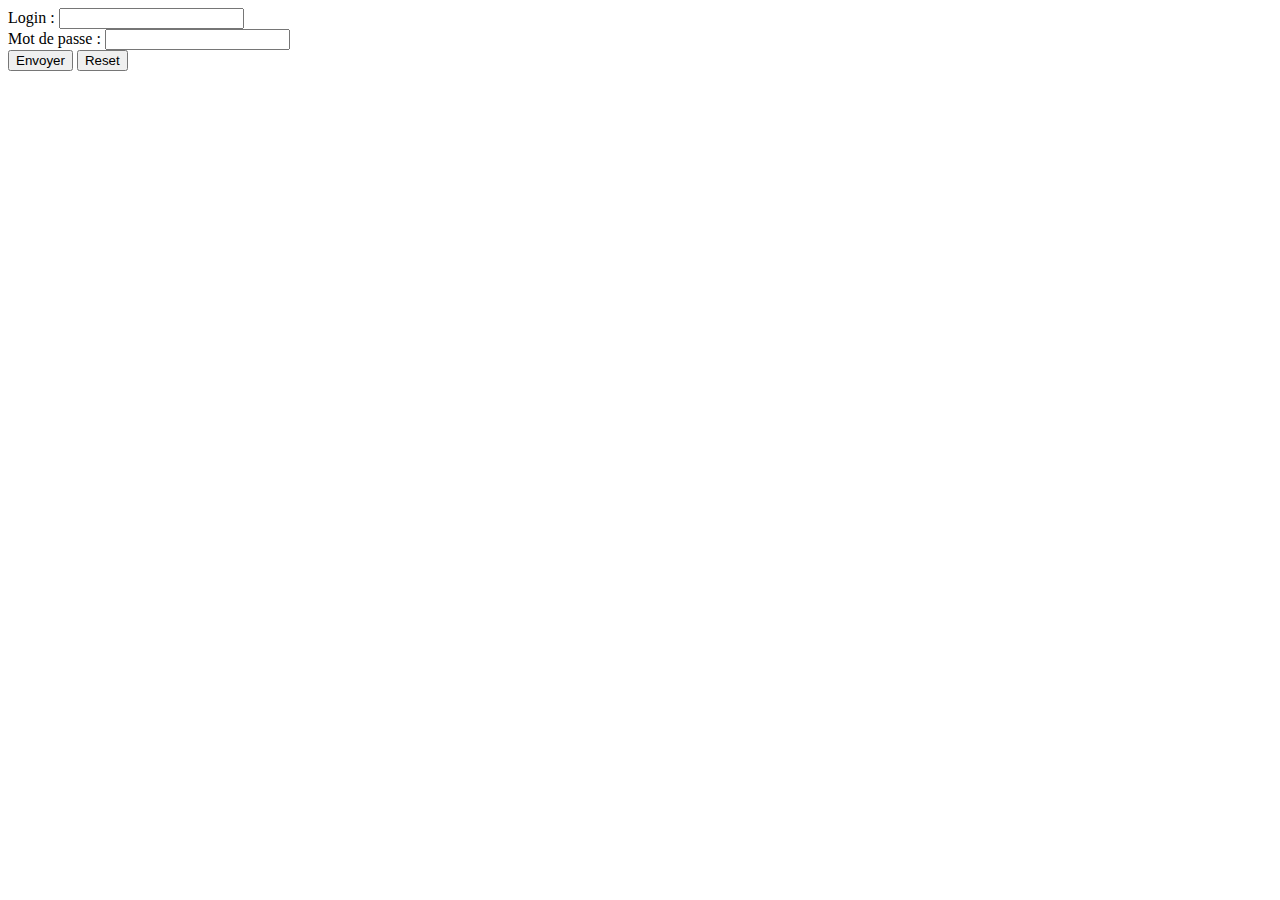
==== index.html @ bc858699 "Création page de login" ====
<!DOCTYPE html>
<html lang="fr">
    <head>
        <meta charset="utf-8">
        <link rel="stylesheet" href="style.css">
        <title>Login - Cabinet Médical</title>
    </head>

    <body>
    	<form action="login.php" method="post">
        <label>Login :</label>
        <input type="text" name="login" id="login"><br>

        <label>Mot de passe :</label>
        <input type="text" name="mdp" id="mdp"><br>

        <button type="submit" name="send" value="send">Envoyer</button>
        <button type="reset" name="reset" value="reset">Reset</button>
        
        </form>
    
    </body>
</html>
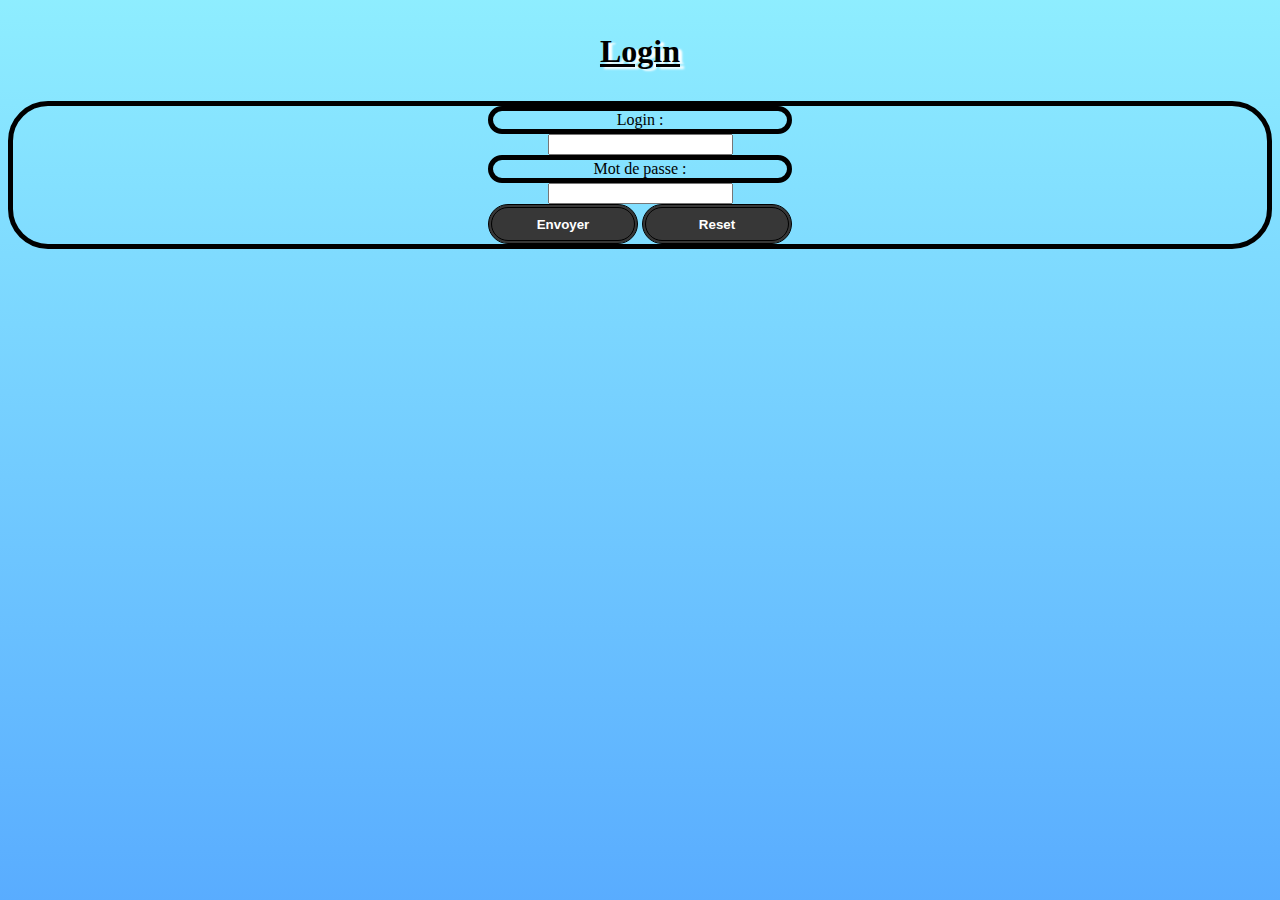
==== commit a7c1d39f: "maj tableau medecins" ====
--- a/index.html
+++ b/index.html
@@ -7,17 +7,19 @@
     </head>
 
     <body>
+
+        <h2>Login</h2>
+        <div class="log">
     	<form action="login.php" method="post">
-        <label>Login :</label>
+        <label class="log">Login :</label>
         <input type="text" name="login" id="login"><br>
 
-        <label>Mot de passe :</label>
+        <label class="log">Mot de passe :</label>
         <input type="text" name="mdp" id="mdp"><br>
 
         <button type="submit" name="send" value="send">Envoyer</button>
         <button type="reset" name="reset" value="reset">Reset</button>
-        
         </form>
-    
+        </div>
     </body>
 </html>--- a/style.css
+++ b/style.css
@@ -0,0 +1,103 @@
+*{
+  font-family: revert;
+}
+.log{
+  display: flex;
+  justify-content: center;
+  margin: auto;
+  text-align: center;
+  border-radius: 40px;
+  border: 5px solid;
+}
+button{
+  width: 150px;
+  height: 40px;
+  border-radius: 40px;
+  background-color: #373737;
+  color: white;
+  border : 4px double black;
+  font-family: revert;
+  font-weight: bold;
+}
+
+button:hover{
+  background-color: whitesmoke;
+  color: black;
+}
+
+.bouton{
+  margin-left: 5%;
+}
+.menu{
+  display: flex;
+  justify-content: center;
+  margin: auto;
+}
+h2{
+  text-shadow: 4px 2px 2px white;
+  line-height: 1.5;
+  text-decoration: underline;
+  font-size: xx-large;
+  text-align: center;
+  font-family: revert;
+  font-weight: bold;
+}
+.caducée{
+  padding-top: 2%;
+  margin:auto;
+  text-align: center;
+}
+#caducée{
+  width: 20%;
+  height: 20%;
+}
+body{
+  background-image:linear-gradient(rgba(30, 220, 255, 0.5),rgba(0, 128, 255, 0.65));
+  background-repeat: no-repeat;
+  background-size: cover;
+  background-attachment: fixed;
+}
+table{
+  text-align: center;
+  width: 70%;
+  margin-top: 3%;
+  border-radius: 40px;
+  border: 5px solid;
+  overflow: hidden;
+  background-clip: padding-box;
+  border-collapse: collapse;
+}
+thead{
+  font-size: large;
+  font-weight: bold;
+}
+th{
+  font-size: x-large;
+  text-decoration: underline;
+}
+tbody > tr:hover{
+  background-color: #808080;
+}
+.tablo{
+  display: flex;
+  justify-content: center;
+  text-align: center;
+  background-color: red;
+}
+.amsbouton{
+  margin-left: 2%;
+}
+.ams{
+  display: block;
+  text-align: center;
+  margin: auto;
+  margin-top: 1%;
+}
+.selected{
+  background-color: green;
+}
+.tab-med{
+  margin: 0 auto;
+  display: inline-block;
+  width: 100%;
+}
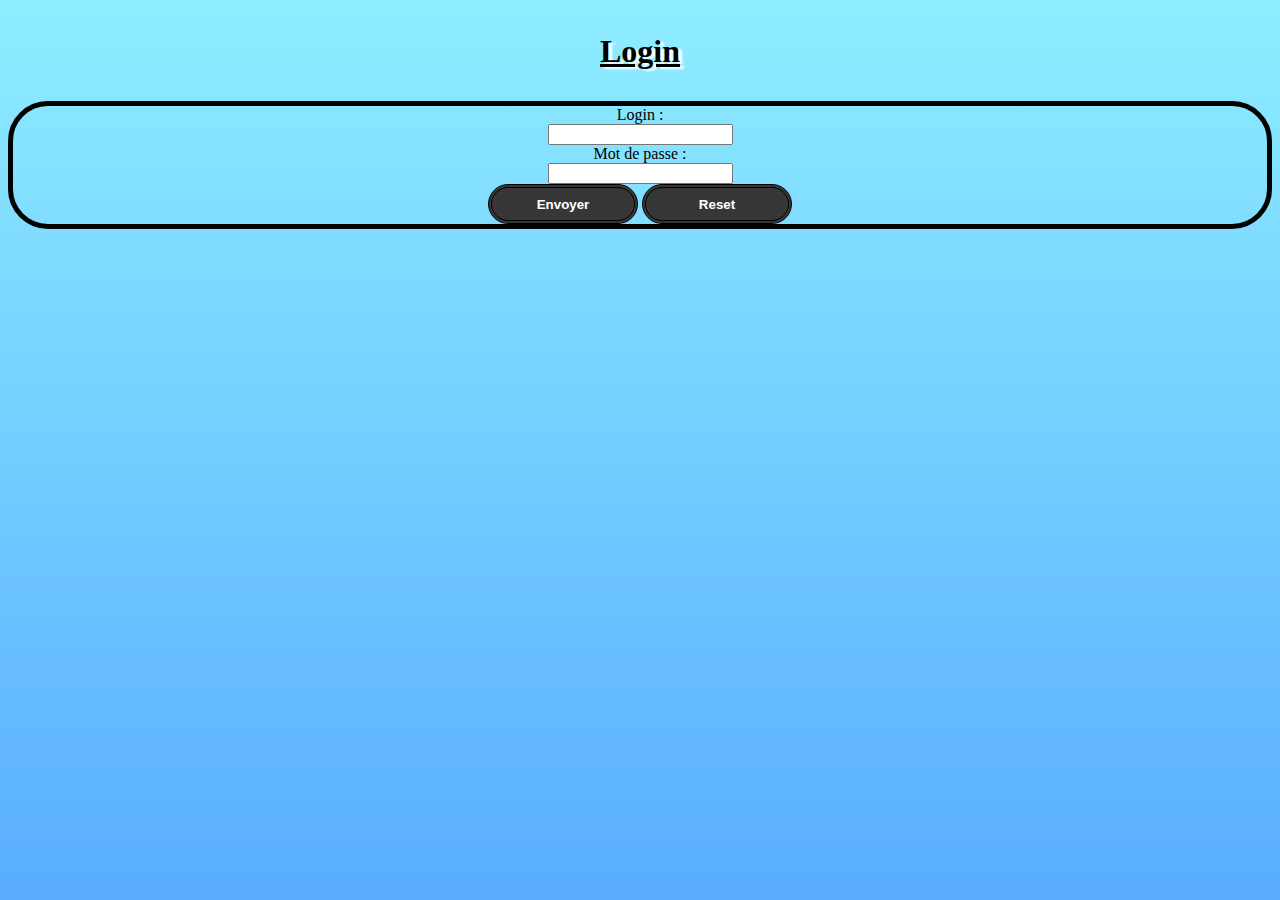
==== commit a850b447: "maj css du index.html" ====
--- a/index.html
+++ b/index.html
@@ -11,15 +11,15 @@
         <h2>Login</h2>
         <div class="log">
     	<form action="login.php" method="post">
-        <label class="log">Login :</label>
-        <input type="text" name="login" id="login"><br>
+            <label class="log">Login :</label>
+            <input type="text" name="login" id="login"><br>
 
-        <label class="log">Mot de passe :</label>
-        <input type="text" name="mdp" id="mdp"><br>
+            <label class="log">Mot de passe :</label>
+            <input type="text" name="mdp" id="mdp"><br>
 
-        <button type="submit" name="send" value="send">Envoyer</button>
-        <button type="reset" name="reset" value="reset">Reset</button>
+            <button type="submit" name="send" value="send">Envoyer</button>
+            <button type="reset" name="reset" value="reset">Reset</button>
         </form>
-        </div>
-    </body>
+    </div>
+</body>
 </html>--- a/style.css
+++ b/style.css
@@ -8,6 +8,9 @@
   text-align: center;
   border-radius: 40px;
   border: 5px solid;
+}
+label.log {
+  border: none;
 }
 button{
   width: 150px;
@@ -82,7 +85,6 @@
   display: flex;
   justify-content: center;
   text-align: center;
-  background-color: red;
 }
 .amsbouton{
   margin-left: 2%;
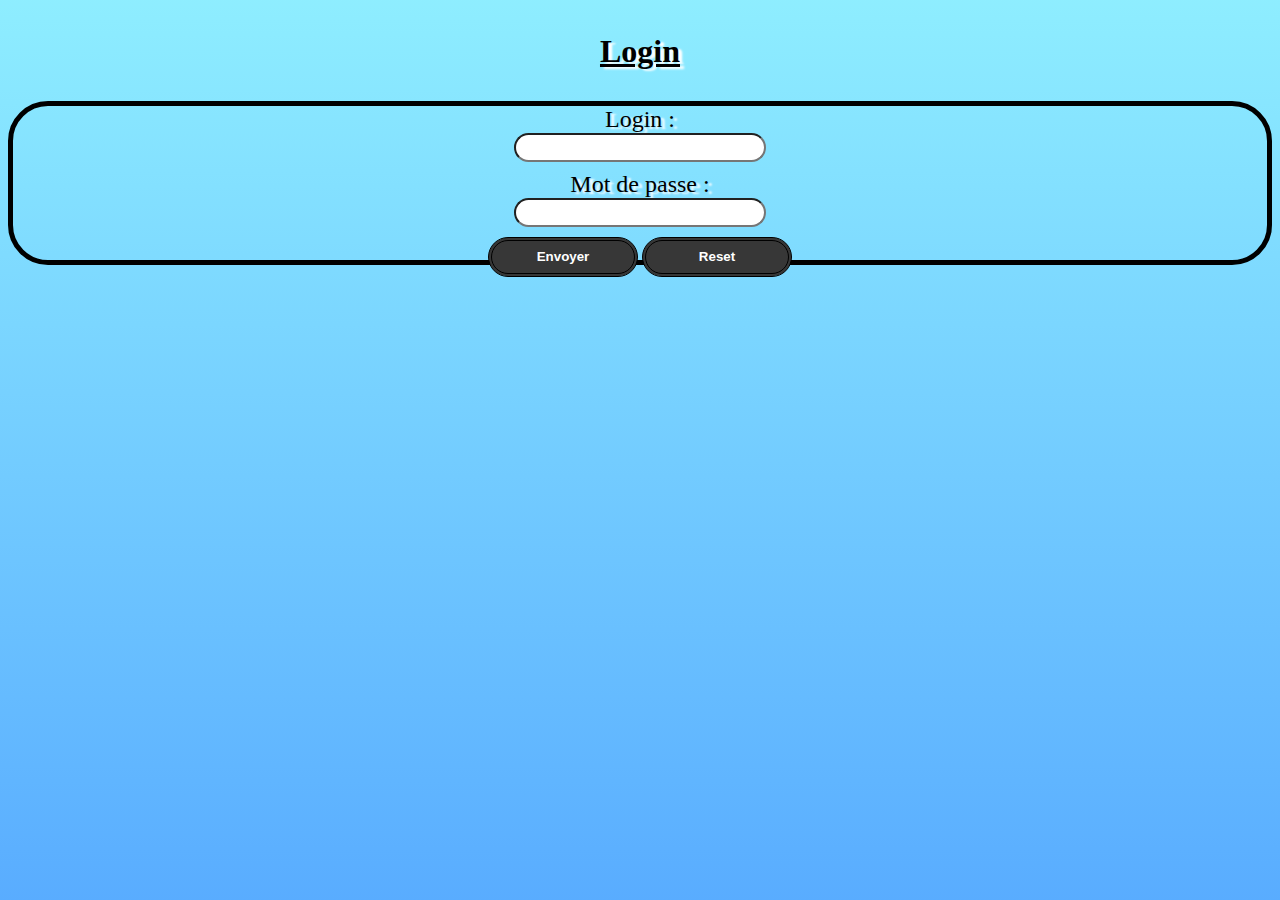
==== commit c5251ce3: "rename css + add nav bar" ====
--- a/index.html
+++ b/index.html
@@ -2,12 +2,11 @@
 <html lang="fr">
     <head>
         <meta charset="utf-8">
-        <link rel="stylesheet" href="style.css">
+        <link rel="stylesheet" href="index.css">
         <title>Login - Cabinet Médical</title>
     </head>
 
     <body>
-
         <h2>Login</h2>
         <div class="log">
     	<form action="login.php" method="post">
@@ -15,7 +14,7 @@
             <input type="text" name="login" id="login"><br>
 
             <label class="log">Mot de passe :</label>
-            <input type="text" name="mdp" id="mdp"><br>
+            <input type="password" name="mdp" id="mdp"><br>
 
             <button type="submit" name="send" value="send">Envoyer</button>
             <button type="reset" name="reset" value="reset">Reset</button>
--- a/index.css
+++ b/index.css
@@ -0,0 +1,164 @@
+*{
+  font-family: revert;
+}
+.log{
+  display: flex;
+  justify-content: center;
+  margin: auto;
+  text-align: center;
+  border-radius: 40px;
+  border: 5px solid;
+}
+
+label.log {
+  border: none;
+  border-style: none;
+  font-size: x-large;
+  text-shadow: 4px 2px 2px white;
+}
+
+input#login, input#mdp{
+  border-radius: 40px;
+  margin-bottom: 3%;
+  height: 15%;
+  width: 80%;
+}
+
+button{
+  width: 150px;
+  height: 40px;
+  border-radius: 40px;
+  background-color: #373737;
+  color: white;
+  border : 4px double black;
+  font-family: revert;
+  font-weight: bold;
+}
+
+button:hover{
+  background-color: whitesmoke;
+  color: black;
+}
+
+.bouton{
+  margin-left: 5%;
+}
+.menu{
+  display: flex;
+  justify-content: center;
+  width: 100%;
+  height: 10%;
+  margin-top: 3%;
+}
+
+a, a:visited {
+  color: #03045e;
+  text-decoration: none;
+}
+
+nav {
+  background: none;
+  border-radius: 30px;
+  box-shadow: 5px 5px 5px 5px #caf0f8;
+}
+
+nav ul li {
+  display: inline-block;
+  list-style: none;
+  font-size: 1.5rem;
+  padding: 0 10px;
+  margin: 0 20px;
+  cursor: pointer;
+  position: relative;
+}
+
+nav > ul > li:after , nav > ul > li:before{
+  content: '';
+  width: 0;
+  height: 3px;
+  background: #00b4d8;
+  position: absolute;
+  transition: all 0.3s;
+}
+
+nav > ul > li:before {
+  left: 0px;
+  top: -5px;
+}
+
+nav > ul > li:after{
+  right: 0px;
+  bottom: -5px;
+}
+
+nav > ul > li:hover:after, nav > ul > li:hover:before {
+  width: 100%;
+}
+
+h2{
+  text-shadow: 4px 2px 2px white;
+  line-height: 1.5;
+  text-decoration: underline;
+  font-size: xx-large;
+  text-align: center;
+  font-family: revert;
+  font-weight: bold;
+}
+.caducée{
+  padding-top: 2%;
+  margin:auto;
+  text-align: center;
+}
+#caducée{
+  width: 20%;
+  height: 20%;
+}
+body{
+  background-image:linear-gradient(rgba(30, 220, 255, 0.5),rgba(0, 128, 255, 0.65));
+  background-repeat: no-repeat;
+  background-size: cover;
+  background-attachment: fixed;
+}
+table{
+  text-align: center;
+  width: 80%;
+  margin-top: 3%;
+  border-radius: 40px;
+  border: 5px solid;
+  overflow: hidden;
+  background-clip: padding-box;
+  border-collapse: collapse;
+}
+thead{
+  font-size: large;
+  font-weight: bold;
+}
+th{
+  font-size: x-large;
+  text-decoration: underline;
+}
+tbody > tr:hover{
+  background-color: #808080;
+}
+.tablo{
+  display: flex;
+  justify-content: center;
+  text-align: center;
+}
+.amsbouton{
+  margin-left: 2%;
+}
+.ams{
+  display: block;
+  text-align: center;
+  margin: auto;
+  margin-top: 1%;
+}
+.selected{
+  background-color: green;
+}
+.tab-med{
+  margin: 0 auto;
+  display: inline-block;
+  width: 100%;
+}
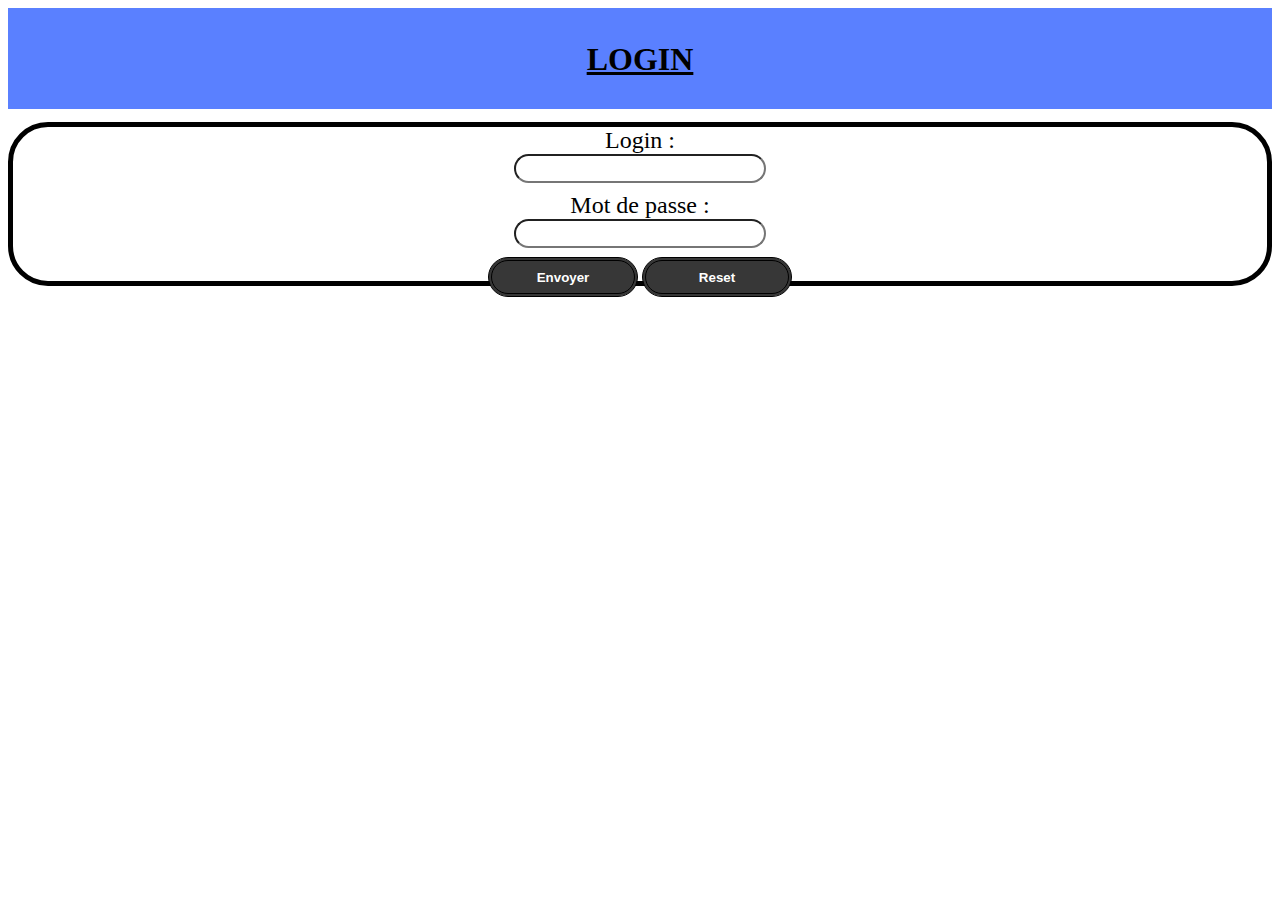
==== commit cb31fd6a: "new login page" ====
--- a/index.html
+++ b/index.html
@@ -7,7 +7,7 @@
     </head>
 
     <body>
-        <h2>Login</h2>
+        <div class="titre"><h2>LOGIN</h2></div>
         <div class="log">
     	<form action="login.php" method="post">
             <label class="log">Login :</label>
--- a/index.css
+++ b/index.css
@@ -39,6 +39,8 @@
   background-color: whitesmoke;
   color: black;
 }
+
+//
 
 .bouton{
   margin-left: 5%;
@@ -96,13 +98,18 @@
 }
 
 h2{
-  text-shadow: 4px 2px 2px white;
   line-height: 1.5;
   text-decoration: underline;
   font-size: xx-large;
   text-align: center;
-  font-family: revert;
   font-weight: bold;
+}
+.titre{
+  height: 50%;
+  width: 100%;
+  overflow: hidden;
+  margin-bottom: 1%;
+  background-color: rgb(90, 128, 255, 1.0);
 }
 .caducée{
   padding-top: 2%;
@@ -114,10 +121,7 @@
   height: 20%;
 }
 body{
-  background-image:linear-gradient(rgba(30, 220, 255, 0.5),rgba(0, 128, 255, 0.65));
-  background-repeat: no-repeat;
-  background-size: cover;
-  background-attachment: fixed;
+  background-color: white;
 }
 table{
   text-align: center;
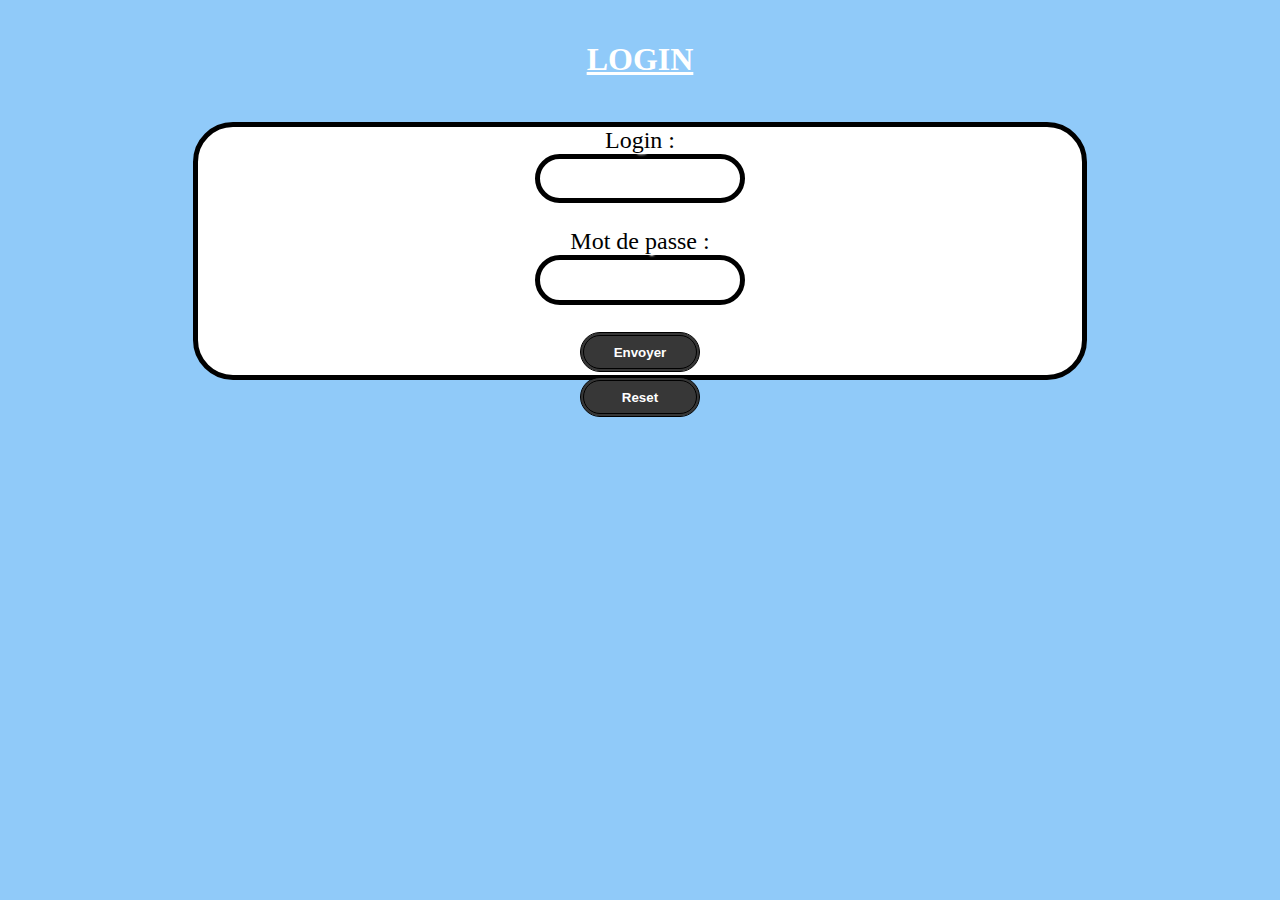
==== commit ca13e0ba: "login css" ====
--- a/index.html
+++ b/index.html
@@ -9,13 +9,13 @@
     <body>
         <div class="titre"><h2>LOGIN</h2></div>
         <div class="log">
-    	<form action="login.php" method="post">
+    	<form action="login.php" method="post" class="formLog">
             <label class="log">Login :</label>
-            <input type="text" name="login" id="login"><br>
+            <input type="text" name="login" id="login" class="log"><br>
 
             <label class="log">Mot de passe :</label>
-            <input type="password" name="mdp" id="mdp"><br>
-
+            <input type="password" name="mdp" id="mdp" class="log"><br>
+            
             <button type="submit" name="send" value="send">Envoyer</button>
             <button type="reset" name="reset" value="reset">Reset</button>
         </form>
--- a/index.css
+++ b/index.css
@@ -1,5 +1,6 @@
 *{
   font-family: revert;
+  background-color: #90CAF9;
 }
 .log{
   display: flex;
@@ -8,6 +9,12 @@
   text-align: center;
   border-radius: 40px;
   border: 5px solid;
+  background-color: white;
+}
+
+div.log{
+  height: 30%;
+  width: 70%;
 }
 
 label.log {
@@ -15,6 +22,10 @@
   border-style: none;
   font-size: x-large;
   text-shadow: 4px 2px 2px white;
+}
+
+.formLog{
+  background-color: white;
 }
 
 input#login, input#mdp{
@@ -25,7 +36,7 @@
 }
 
 button{
-  width: 150px;
+  width: 120px;
   height: 40px;
   border-radius: 40px;
   background-color: #373737;
@@ -33,6 +44,7 @@
   border : 4px double black;
   font-family: revert;
   font-weight: bold;
+  margin: 1%;
 }
 
 button:hover{
@@ -61,13 +73,16 @@
 nav {
   background: none;
   border-radius: 30px;
-  box-shadow: 5px 5px 5px 5px #caf0f8;
+  /*box-shadow: 7px 7px 7px 7px #caf0f8;*/
+  border-color: #caf0f8;
+  border-style: solid;
 }
 
 nav ul li {
+  background-color: #90CAF9;
   display: inline-block;
   list-style: none;
-  font-size: 1.5rem;
+  font-size: 1.4rem;
   padding: 0 10px;
   margin: 0 20px;
   cursor: pointer;
@@ -78,7 +93,7 @@
   content: '';
   width: 0;
   height: 3px;
-  background: #00b4d8;
+  background: #64B5F6;
   position: absolute;
   transition: all 0.3s;
 }
@@ -103,31 +118,34 @@
   font-size: xx-large;
   text-align: center;
   font-weight: bold;
+  background-color: #90CAF9;
+  color: white;
 }
 .titre{
   height: 50%;
   width: 100%;
   overflow: hidden;
   margin-bottom: 1%;
-  background-color: rgb(90, 128, 255, 1.0);
+  background-color: #90CAF9;
 }
 .caducée{
   padding-top: 2%;
   margin:auto;
   text-align: center;
+  background-color: #90CAF9;
 }
 #caducée{
   width: 20%;
   height: 20%;
 }
 body{
-  background-color: white;
+  background-color: 90CAF9;
 }
 table{
   text-align: center;
   width: 80%;
   margin-top: 3%;
-  border-radius: 40px;
+  border-radius: 10px;
   border: 5px solid;
   overflow: hidden;
   background-clip: padding-box;
@@ -143,6 +161,9 @@
 }
 tbody > tr:hover{
   background-color: #808080;
+}
+.addButton{
+  display: flex;
 }
 .tablo{
   display: flex;
